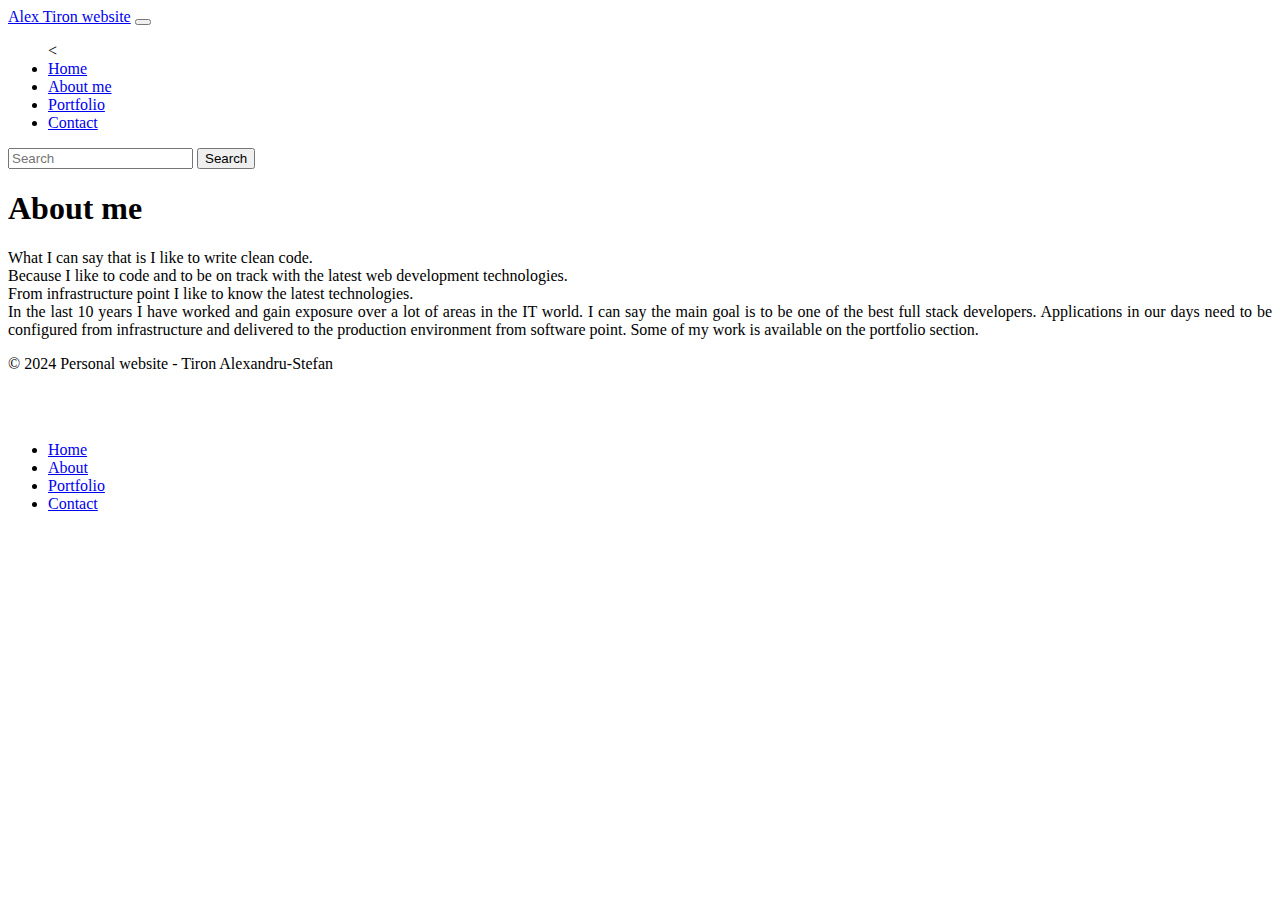
==== aboutme.html @ 9a9c8fce "mesaj" ====
<!DOCTYPE html>
<html lang="en">
<head>
    <meta charset="UTF-8">
    <meta name="viewport" content="width=device-width, initial-scale=1.0">
    <link href="https://cdn.jsdelivr.net/npm/bootstrap@5.3.2/dist/css/bootstrap.min.css" rel="stylesheet" integrity="sha384-T3c6CoIi6uLrA9TneNEoa7RxnatzjcDSCmG1MXxSR1GAsXEV/Dwwykc2MPK8M2HN" crossorigin="anonymous">
    <link rel="stylesheet" href="styles.css">
    <title>Welcome to my website

    </title>
    
</head>
<body>
    <div class="container">
    <!--nav menu-->
    <nav class="navbar navbar-expand-lg bg-body-tertiary">
        <div class="container-fluid">
          <a class="navbar-brand" href="#">Alex Tiron website</a>
          <button class="navbar-toggler" type="button" data-bs-toggle="collapse" data-bs-target="#navbarSupportedContent" aria-controls="navbarSupportedContent" aria-expanded="false" aria-label="Toggle navigation">
            <span class="navbar-toggler-icon"></span>
          </button>
          <div class="collapse navbar-collapse" id="navbarSupportedContent">
            <ul class="navbar-nav me-auto mb-2 mb-lg-0"><
              <li class="nav-item">
                <a class="nav-link active" aria-current="page" href="index.html">Home</a>
              </li>
              <li class="nav-item">
                <a class="nav-link active" href="aboutme.html">About me</a>
              </li>
              <li class="nav-item">
                <a class="nav-link active" href="portfolio.html">Portfolio</a>
              </li>
              <li class="nav-item">
                <a class="nav-link active" href="contact.html">Contact</a>
              </li>
            </ul>
            <form class="d-flex" role="search">
              <input class="form-control me-2" type="search" placeholder="Search" aria-label="Search">
              <button class="btn btn-outline-success" type="submit">Search</button>
            </form>
          </div>
        </div>
      </nav>
    <!---navmenu-->
        <div class="about">
            <h1>About me</h1>
            <p> 
                What I can say that is I like to write clean code.<br>
                Because I like to code and to be on track with the latest web development technologies.
                <br>
                From infrastructure point I like to know the latest technologies.
                <br> 
                In the last 10 years I have worked and gain exposure over a lot of areas in the IT world.
                I can say the main goal is to be one of the best full stack developers.
                Applications in our days need to be configured from infrastructure and delivered to the production environment from software point.
                Some of my work is available on the portfolio section.
            </p>
        </div>

        <!--footer-->
        <footer class="d-flex flex-wrap justify-content-between align-items-center py-3 my-4 border-top">
          <p class="col-md-4 mb-0 text-body-secondary">© 2024 Personal website - Tiron Alexandru-Stefan</p>
      
          <a href="/" class="col-md-4 d-flex align-items-center justify-content-center mb-3 mb-md-0 me-md-auto link-body-emphasis text-decoration-none">
            <svg class="bi me-2" width="40" height="32"><use xlink:href="#bootstrap"></use></svg>
          </a>
      
          <ul class="nav col-md-4 justify-content-end">
            <li class="nav-item"><a href="index.html" class="nav-link px-2 text-body-secondary">Home</a></li>
            <li class="nav-item"><a href="aboutme.html" class="nav-link px-2 text-body-secondary">About</a></li>
            <li class="nav-item"><a href="portfolio.html" class="nav-link px-2 text-body-secondary">Portfolio</a></li>
            <li class="nav-item"><a href="contact.html" class="nav-link px-2 text-body-secondary">Contact</a></li>

          </ul>
        </footer>
        <!--footer-->
      </div>
</body>
</html>
---- styles.css ----
/*
 * Custom CSS
 */

 :root {
    --bs-body-bg: var(--bs-gray-100);
  }

  .intro img {
    width: 20%;
    border-radius: 50%;
  }

  .about > p{
      text-align: justify;
      text-justify: inter-word;
  }
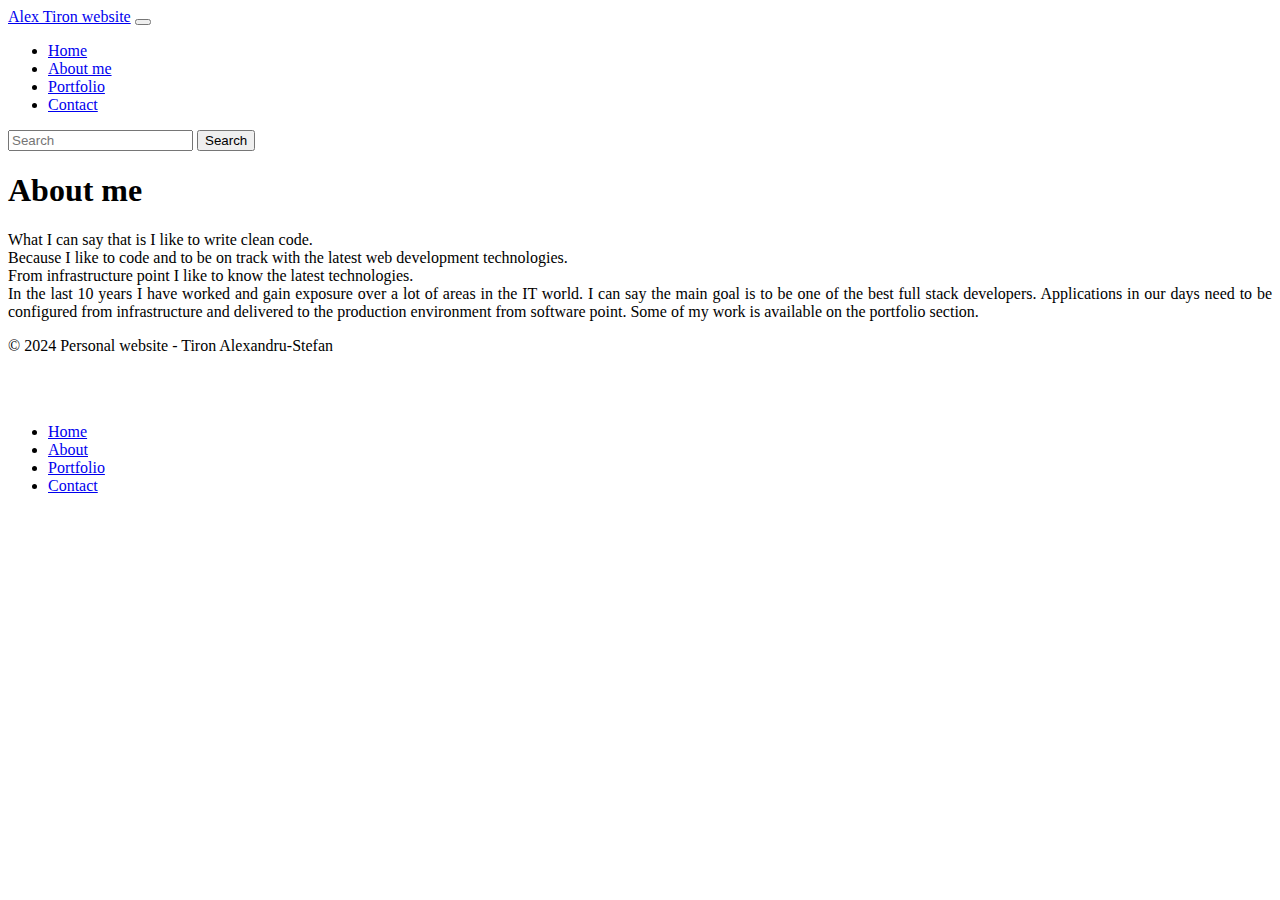
==== commit d8b83264: "mesaj" ====
--- a/aboutme.html
+++ b/aboutme.html
@@ -20,7 +20,7 @@
             <span class="navbar-toggler-icon"></span>
           </button>
           <div class="collapse navbar-collapse" id="navbarSupportedContent">
-            <ul class="navbar-nav me-auto mb-2 mb-lg-0"><
+            <ul class="navbar-nav me-auto mb-2 mb-lg-0">
               <li class="nav-item">
                 <a class="nav-link active" aria-current="page" href="index.html">Home</a>
               </li>
